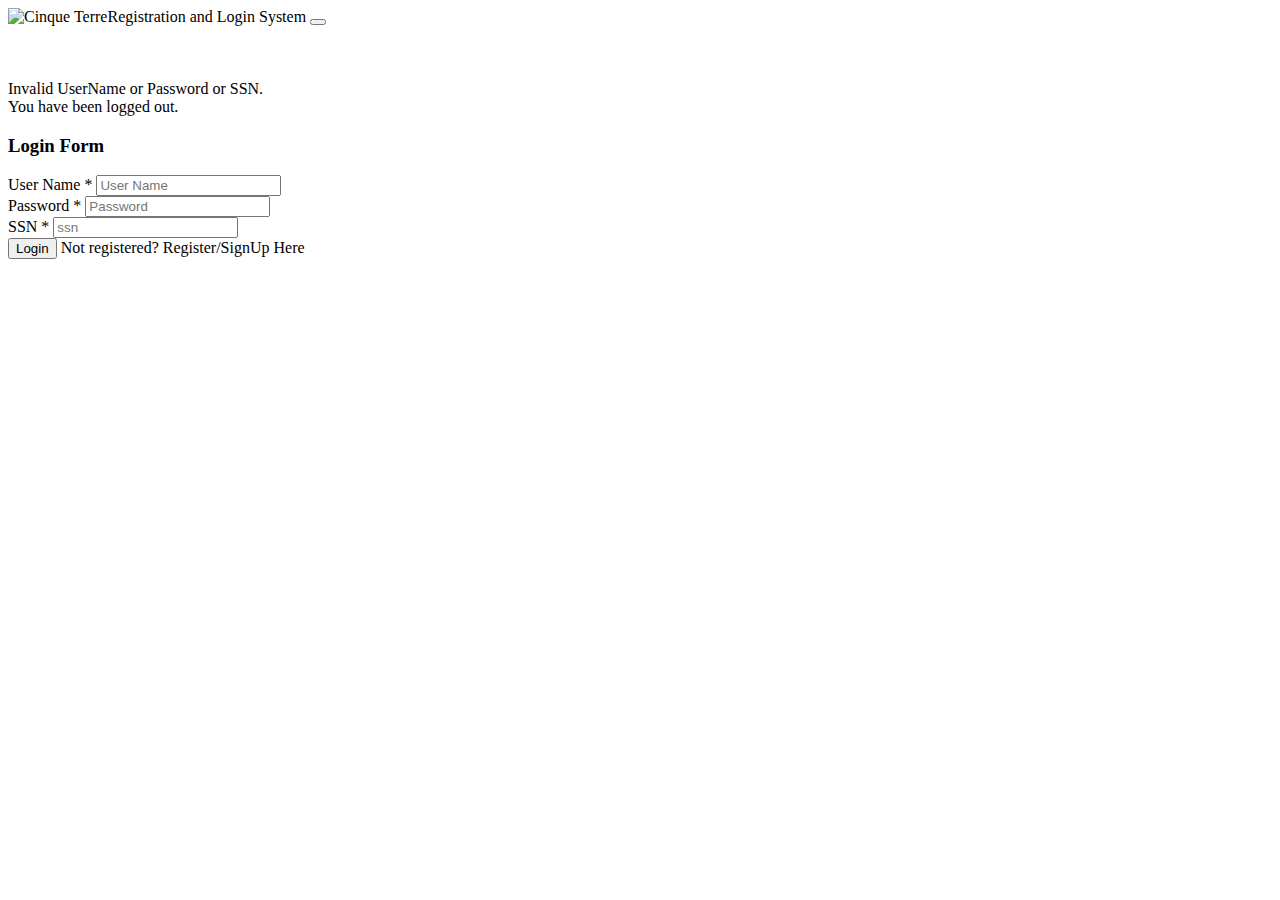
==== src/main/resources/templates/login.html @ 487e814e "first commit" ====
<!DOCTYPE html>
<html lang="en"
      xmlns:th="http://www.thymeleaf.org"
>
<head>
    <meta charset="UTF-8">
    <title>Registration and Login System</title>
    <link rel="icon" href="/images/logo.jpg">
    <link href="/css/bootstrap.min.css" rel="stylesheet"
          integrity="sha384-EVSTQN3/azprG1Anm3QDgpJLIm9Nao0Yz1ztcQTwFspd3yD65VohhpuuCOmLASjC" crossorigin="anonymous">
    <link href="/css/app.css"
          rel="stylesheet"
          crossorigin="anonymous">
</head>
<body>
<nav class="navbar navbar-expand-lg navbar-dark bg-dark fixed-top" th:fragment="header">
    <div class="container-fluid">
        <a class="navbar-brand" th:href="@{/}"><img src="/images/logo.jpg" class="rounded app-img-cls" alt="Cinque Terre">Registration and Login System</a>
        <button class="navbar-toggler" type="button" data-bs-toggle="collapse" data-bs-target="#navbarSupportedContent" aria-controls="navbarSupportedContent" aria-expanded="false" aria-label="Toggle navigation">
            <span class="navbar-toggler-icon"></span>
        </button>
    </div>
</nav>
<br />
<br />
<br />
<div class="container">
    <div class="row">
        <div class="col-md-6 offset-md-3">
            <div th:if="${param.error}">
                <div class="alert alert-danger">Invalid UserName or Password or SSN.</div>
            </div>
            <div th:if="${param.logout}">
                <div class="alert alert-success">You have been logged out.</div>
            </div>
            <div class="card">
                <div class="card-header">
                    <h3 class="text-center">Login Form</h3>
                </div>
                <div class="card-body">
                    <form
                            method="post"
                            th:action="@{/login}"
                            class="form-horizontal"
                            role="form"
                    >
                        <div class="mb-3">
                            <label for="username" class="control-label">User Name *</label>
                            <input type="text"
                                   id="username"
                                   name="username"
                                   class="form-control"
                                   placeholder="User Name"
                            />
                        </div>

                        <div class="mb-3">
                            <label for="password" class="control-label">Password *</label>
                            <input type="password"
                                   id="password"
                                   name="password"
                                   class="form-control"
                                   placeholder="Password"
                            />
                        </div>

                        <div class="mb-3">
                            <label for="password" class="control-label">SSN *</label>
                            <input type="text"
                                   id="ssn"
                                   name="ssn"
                                   class="form-control"
                                   placeholder="ssn"
                            />
                        </div>

                        <div class="mb-3">
                            <button type="submit" class="btn btn-primary">Login</button>
                            <span> Not registered?
                            <a th:href="@{/register}"> Register/SignUp Here</a>
                        </span>
                        </div>
                    </form>
                </div>
            </div>
        </div>
    </div>
</div>
</body>
</html>
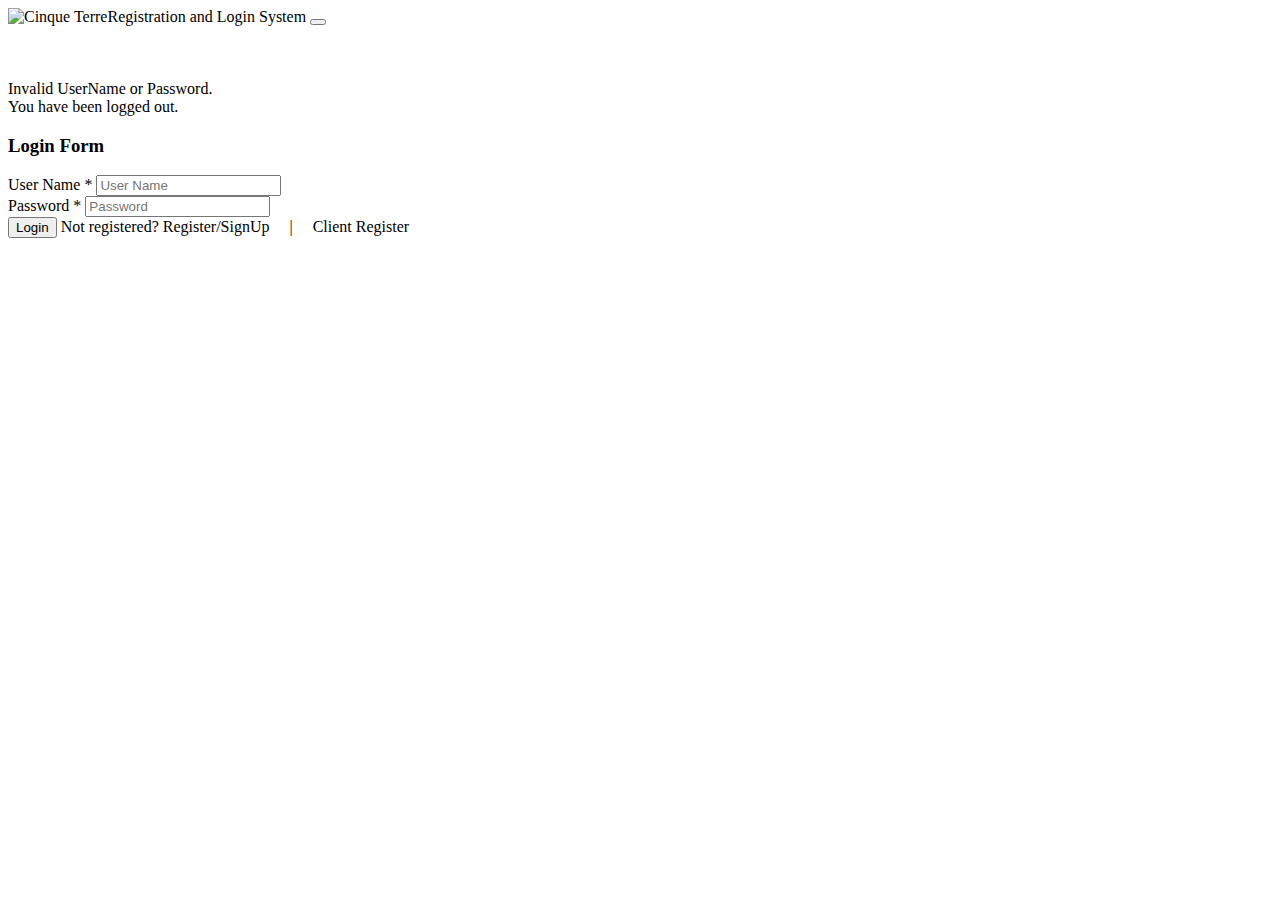
==== commit 0790dc87: "client reg changes" ====
--- a/src/main/resources/templates/login.html
+++ b/src/main/resources/templates/login.html
@@ -28,7 +28,7 @@
     <div class="row">
         <div class="col-md-6 offset-md-3">
             <div th:if="${param.error}">
-                <div class="alert alert-danger">Invalid UserName or Password or SSN.</div>
+                <div class="alert alert-danger">Invalid UserName or Password.</div>
             </div>
             <div th:if="${param.logout}">
                 <div class="alert alert-success">You have been logged out.</div>
@@ -63,21 +63,12 @@
                                    placeholder="Password"
                             />
                         </div>
-
-                        <div class="mb-3">
-                            <label for="password" class="control-label">SSN *</label>
-                            <input type="text"
-                                   id="ssn"
-                                   name="ssn"
-                                   class="form-control"
-                                   placeholder="ssn"
-                            />
-                        </div>
-
                         <div class="mb-3">
                             <button type="submit" class="btn btn-primary">Login</button>
                             <span> Not registered?
-                            <a th:href="@{/register}"> Register/SignUp Here</a>
+                            <a th:href="@{/register}"> Register/SignUp</a>
+                        </span>&nbsp;&nbsp;&nbsp; | &nbsp;&nbsp;&nbsp;<span>
+                            <a th:href="@{/client-register}"> Client Register</a>
                         </span>
                         </div>
                     </form>
